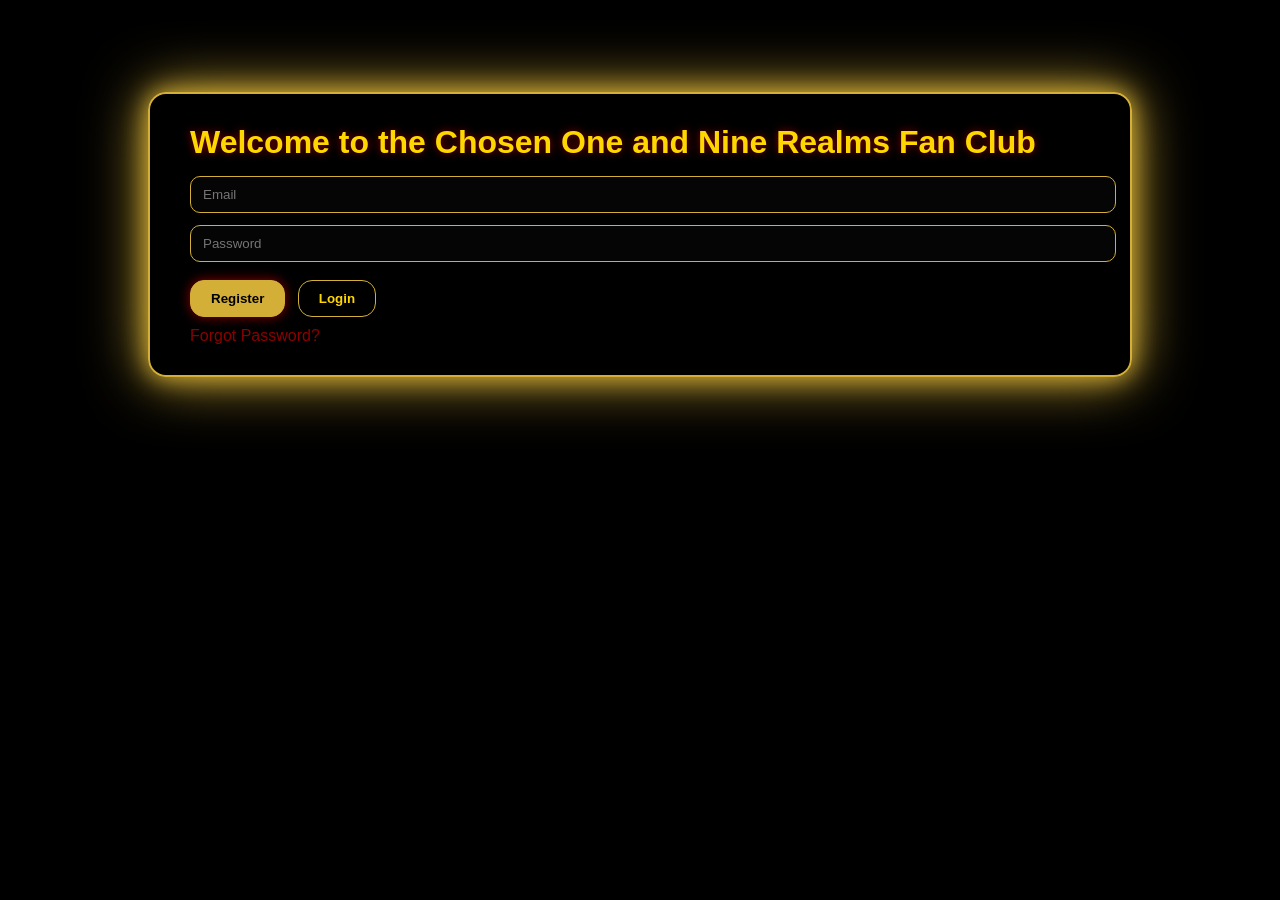
==== index.html @ 50f83690 "Add files via upload" ====
<!DOCTYPE html>
<html lang="en">
<head>
  <meta charset="UTF-8">
  <title>The Chosen One and the Nine Realms – Gate</title>
  <link rel="stylesheet" href="style.css">
  <script src="app.js" defer></script>
</head>
<body>
  <div class="page-bg">
    <div class="page-overlay"></div>
    <div class="page-content">
      <div class="center-box">
        <h1>Welcome to the Chosen One and Nine Realms Fan Club</h1>

        <input type="email" id="email" class="input-field" placeholder="Email">
        <input type="password" id="password" class="input-field" placeholder="Password">

        <button class="btn btn-gold" onclick="fakeRegister()">Register</button>
        <button class="btn btn-gold-outline" onclick="fakeLogin()">Login</button>

        <div style="margin-top:10px;">
          <span class="link-red" onclick="forgotPassword()">Forgot Password?</span>
        </div>
      </div>
    </div>
  </div>
</body>
</html>
---- style.css ----
:root {
  --bg-main: #000000;
  --red-deep: #8B0000;
  --gold: #D4AF37;
  --text-gold: #FFD700;
  --box-radius: 18px;
}

body {
  margin: 0;
  font-family: "Segoe UI", sans-serif;
  background: var(--bg-main);
  color: var(--text-gold);
}

.page-bg {
  position: relative;
  min-height: 100vh;
  background: url("your-background.jpg") center/cover no-repeat fixed;
}

.page-overlay {
  position: absolute;
  inset: 0;
  background: rgba(0, 0, 0, 0.6);
}

.page-content {
  position: relative;
  z-index: 2;
  padding: 20px;
}

.center-box {
  max-width: 900px;
  margin: 8vh auto 0;
  padding: 30px 40px;
  background: rgba(0, 0, 0, 0.85);
  border-radius: var(--box-radius);
  border: 2px solid var(--gold);
  box-shadow: 0 0 25px var(--gold), 0 0 60px var(--gold);
}

h1, h2, h3 {
  margin: 0 0 15px;
  color: var(--text-gold);
  text-shadow: 0 0 8px var(--red-deep);
}

.input-field {
  width: 100%;
  padding: 10px 12px;
  margin-bottom: 12px;
  border-radius: 10px;
  border: 1px solid var(--gold);
  background: #050505;
  color: var(--text-gold);
}

.btn {
  display: inline-block;
  padding: 10px 20px;
  margin: 6px 8px 0 0;
  border-radius: 14px;
  cursor: pointer;
  font-weight: 600;
  text-decoration: none;
}

/* Fan buttons */
.btn-gold {
  background: var(--gold);
  color: #000;
  border: 1px solid var(--gold);
  box-shadow: 0 0 12px var(--red-deep);
}
.btn-gold-outline {
  background: transparent;
  color: var(--text-gold);
  border: 1px solid var(--gold);
}
.btn-gold:hover {
  box-shadow: 0 0 18px var(--red-deep), 0 0 30px var(--red-deep);
}

/* Admin buttons (red outline) */
.btn-admin {
  background: transparent;
  color: var(--text-gold);
  border: 1px solid var(--red-deep);
  box-shadow: 0 0 10px var(--red-deep);
}
.btn-admin:hover {
  box-shadow: 0 0 18px var(--red-deep), 0 0 30px var(--red-deep);
}

.link-red {
  color: var(--red-deep);
  cursor: pointer;
}
.link-red:hover {
  text-shadow: 0 0 8px var(--gold);
}

.news-box {
  margin-top: 20px;
  padding: 12px 16px;
  max-height: 220px;
  overflow-y: auto;
  border-radius: 14px;
  border: 1px solid var(--gold);
  background: rgba(0, 0, 0, 0.85);
  box-shadow: 0 0 15px var(--red-deep);
}
.news-item {
  margin-bottom: 8px;
}

.realm-card {
  border-radius: 14px;
  border: 1px solid var(--gold);
  padding: 10px 14px;
  margin-bottom: 10px;
  cursor: pointer;
  background: rgba(0, 0, 0, 0.8);
  box-shadow: 0 0 10px var(--red-deep);
}
.realm-card:hover {
  box-shadow: 0 0 18px var(--gold);
}
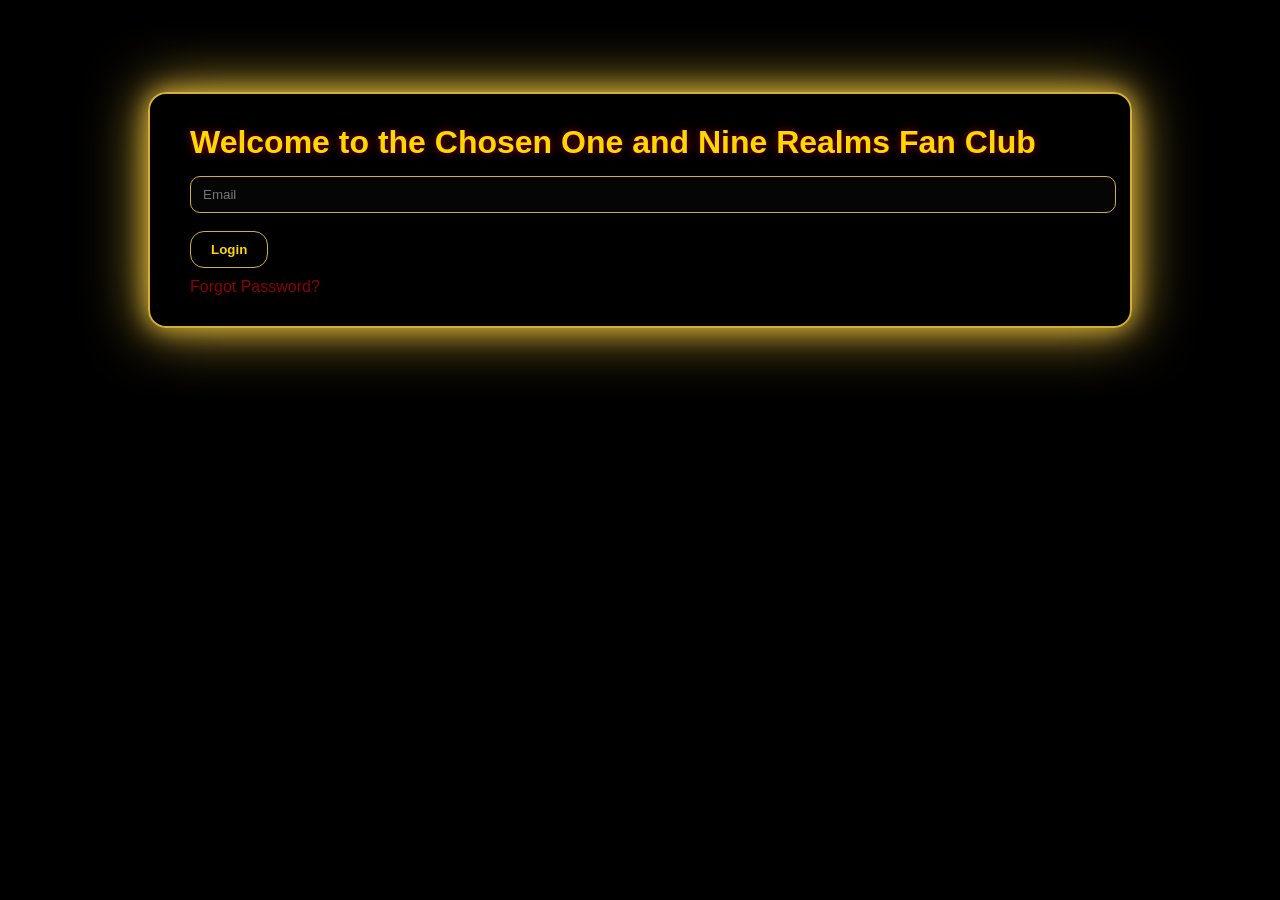
==== commit f7ff850a: "Update index.html" ====
--- a/index.html
+++ b/index.html
@@ -14,10 +14,7 @@
         <h1>Welcome to the Chosen One and Nine Realms Fan Club</h1>
 
         <input type="email" id="email" class="input-field" placeholder="Email">
-        <input type="password" id="password" class="input-field" placeholder="Password">
-
-        <button class="btn btn-gold" onclick="fakeRegister()">Register</button>
-        <button class="btn btn-gold-outline" onclick="fakeLogin()">Login</button>
+       <button class="btn btn-gold-outline" onclick="loginUser()">Login</button>
 
         <div style="margin-top:10px;">
           <span class="link-red" onclick="forgotPassword()">Forgot Password?</span>
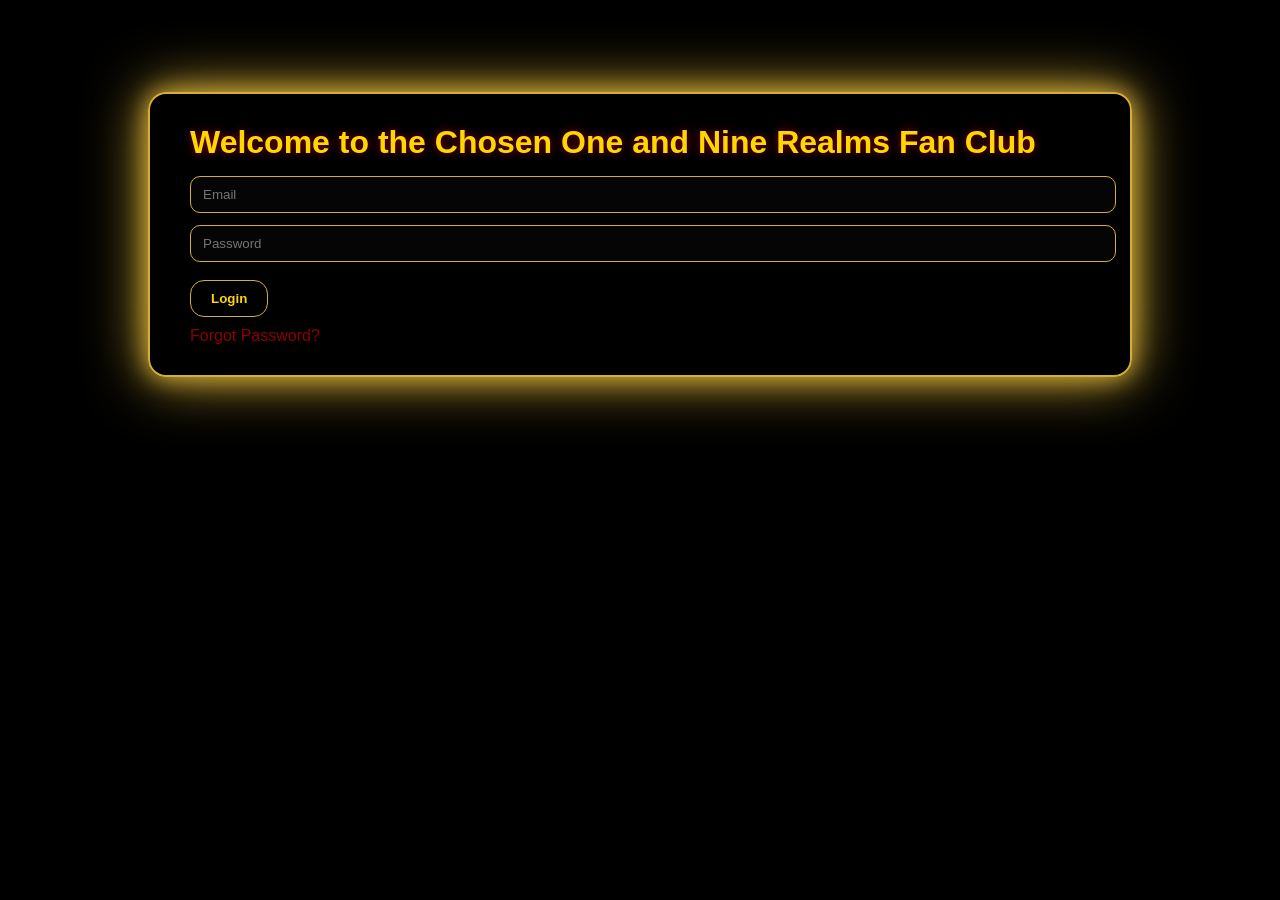
==== commit 2af58dae: "Update index.html" ====
--- a/index.html
+++ b/index.html
@@ -14,6 +14,8 @@
         <h1>Welcome to the Chosen One and Nine Realms Fan Club</h1>
 
         <input type="email" id="email" class="input-field" placeholder="Email">
+        <input type="password" id="password" class="input-field" placeholder="Password">
+
        <button class="btn btn-gold-outline" onclick="loginUser()">Login</button>
 
         <div style="margin-top:10px;">
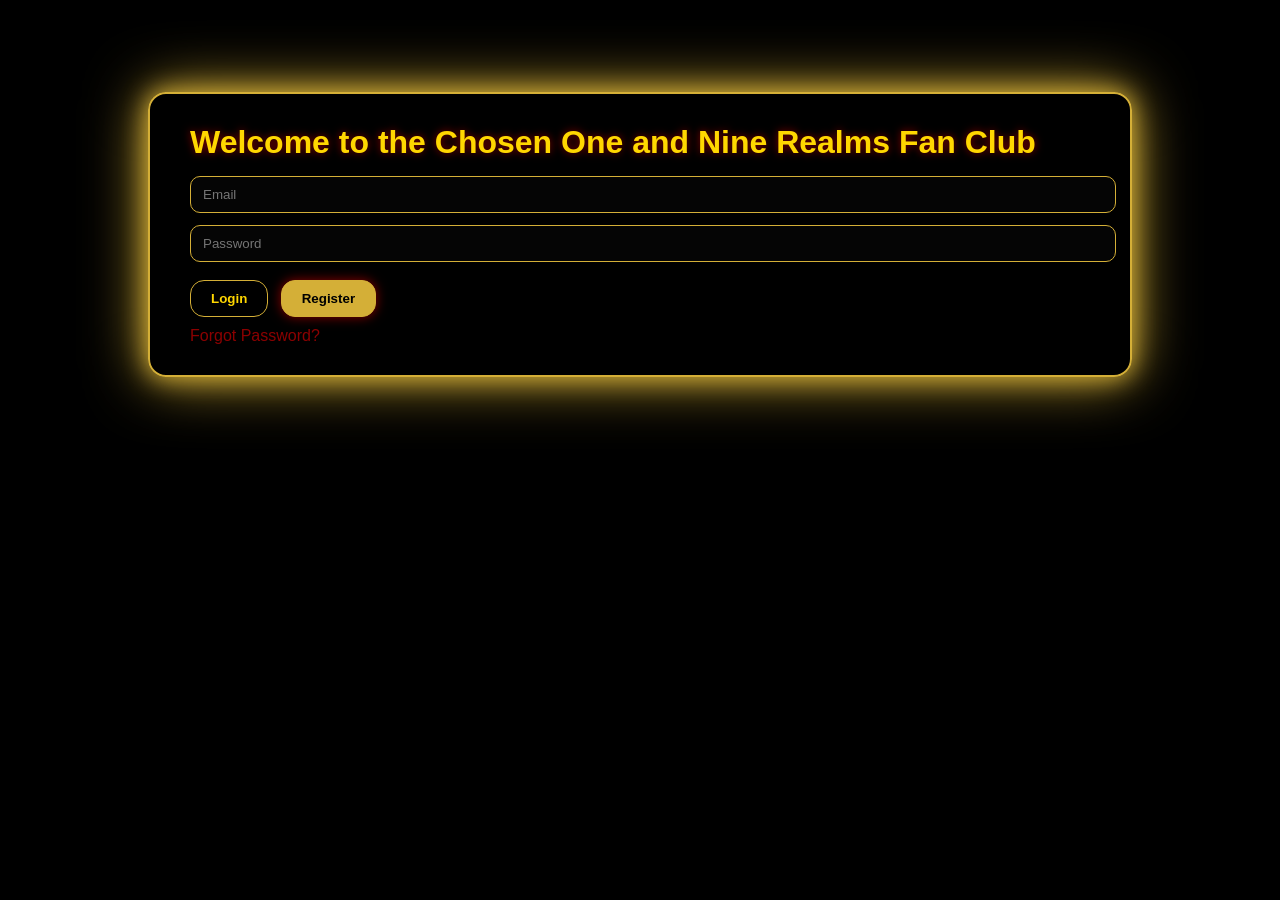
==== commit ca448b4d: "Update index.html" ====
--- a/index.html
+++ b/index.html
@@ -17,6 +17,7 @@
         <input type="password" id="password" class="input-field" placeholder="Password">
 
        <button class="btn btn-gold-outline" onclick="loginUser()">Login</button>
+<button class="btn btn-gold" onclick="fakeRegister()">Register</button>
 
         <div style="margin-top:10px;">
           <span class="link-red" onclick="forgotPassword()">Forgot Password?</span>
